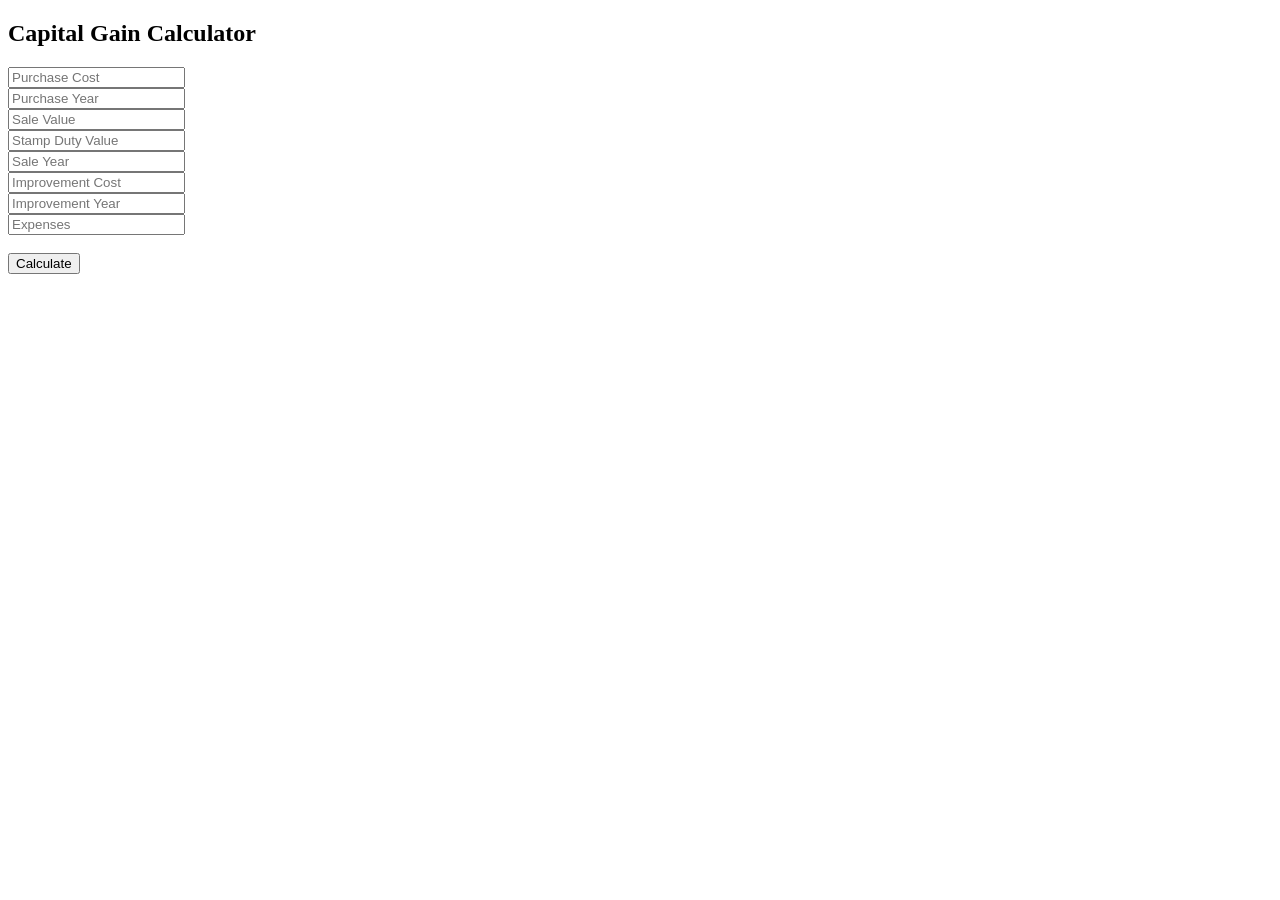
==== frontend/dashboard.html @ e048c473 "Updated frontend to use deployed backend" ====
<!DOCTYPE html>
<html>
<head>
    <title>Dashboard</title>
</head>
<body>

<h2>Capital Gain Calculator</h2>

<input id="purchase_cost" placeholder="Purchase Cost"><br>
<input id="purchase_year" placeholder="Purchase Year"><br>

<input id="sale_value" placeholder="Sale Value"><br>
<input id="stamp_duty_value" placeholder="Stamp Duty Value"><br>
<input id="sale_year" placeholder="Sale Year"><br>

<input id="improvement_cost" placeholder="Improvement Cost"><br>
<input id="improvement_year" placeholder="Improvement Year"><br>

<input id="expenses" placeholder="Expenses"><br><br>

<button onclick="calculate()">Calculate</button>

<h3 id="result"></h3>

<script src="script.js"></script>

</body>
</html>
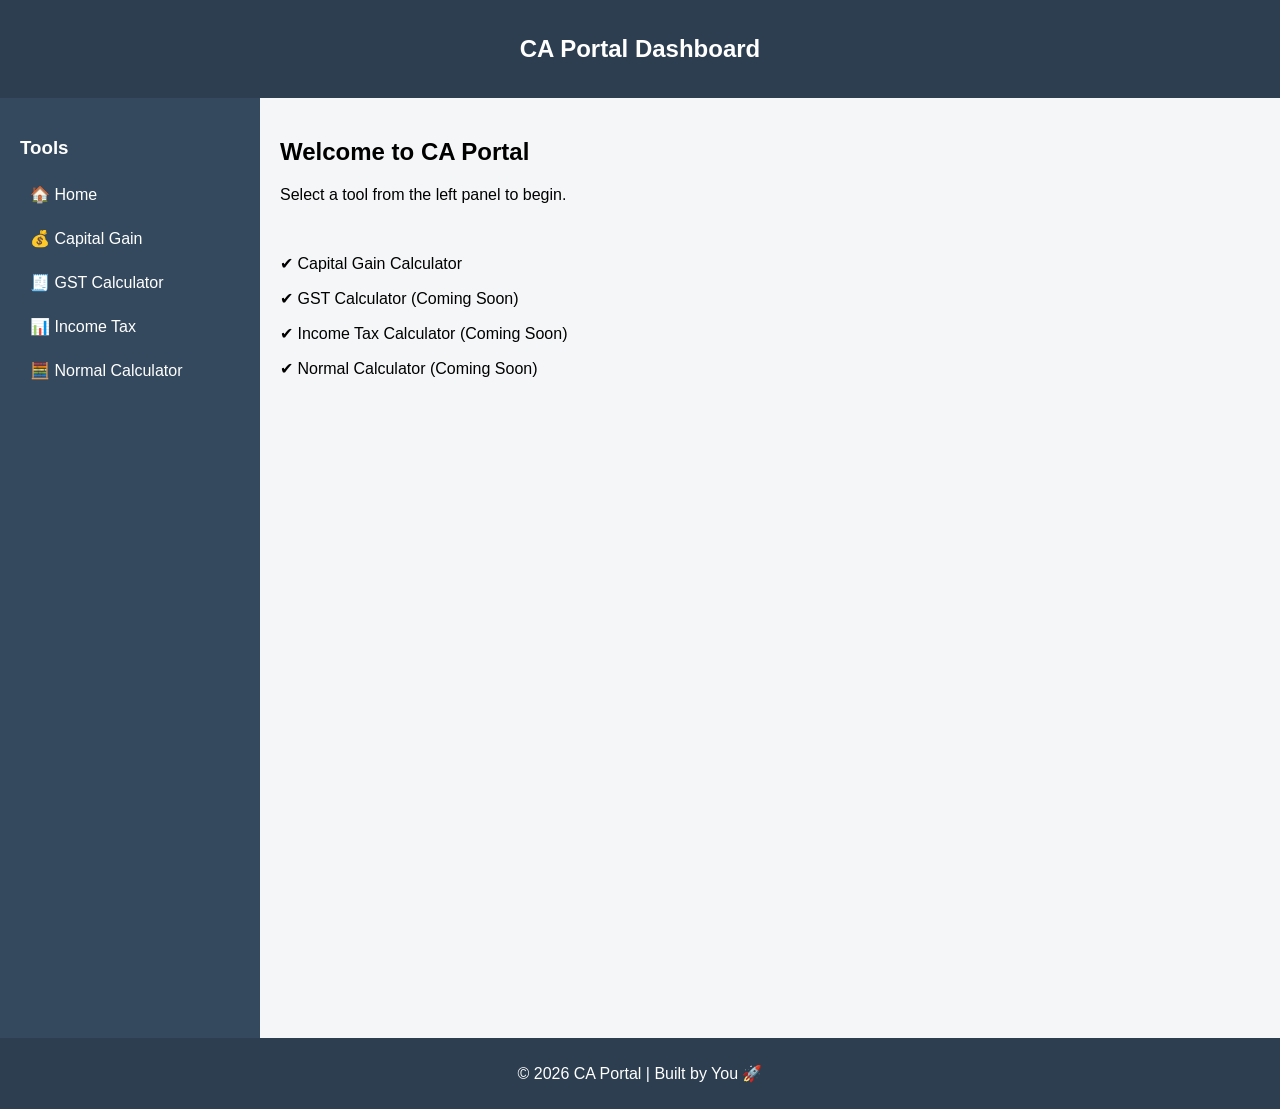
==== commit 7eda15e2: "Login Page UI Complete" ====
--- a/frontend/dashboard.html
+++ b/frontend/dashboard.html
@@ -1,27 +1,56 @@
 <!DOCTYPE html>
 <html>
 <head>
-    <title>Dashboard</title>
+    <title>CA Portal Dashboard</title>
+    <link rel="stylesheet" href="style.css">
 </head>
+
 <body>
 
-<h2>Capital Gain Calculator</h2>
+<!-- HEADER -->
+<div class="header">
+    <h2>CA Portal Dashboard</h2>
+</div>
 
-<input id="purchase_cost" placeholder="Purchase Cost"><br>
-<input id="purchase_year" placeholder="Purchase Year"><br>
+<!-- MAIN LAYOUT -->
+<div class="main">
 
-<input id="sale_value" placeholder="Sale Value"><br>
-<input id="stamp_duty_value" placeholder="Stamp Duty Value"><br>
-<input id="sale_year" placeholder="Sale Year"><br>
+    <!-- SIDEBAR -->
+    <div class="sidebar">
+        <h3>Tools</h3>
+        <ul>
+            <li onclick="loadFeature('home')">🏠 Home</li>
+            <li onclick="loadFeature('capital')">💰 Capital Gain</li>
+            <li onclick="loadFeature('gst')">🧾 GST Calculator</li>
+            <li onclick="loadFeature('tax')">📊 Income Tax</li>
+            <li onclick="loadFeature('normal')">🧮 Normal Calculator</li>
+        </ul>
+    </div>
 
-<input id="improvement_cost" placeholder="Improvement Cost"><br>
-<input id="improvement_year" placeholder="Improvement Year"><br>
+    <!-- CONTENT AREA -->
+    <div class="content" id="content">
 
-<input id="expenses" placeholder="Expenses"><br><br>
+        <!-- Default Home Screen -->
+        <h2>Welcome to CA Portal</h2>
+        <p>Select a tool from the left panel to begin.</p>
 
-<button onclick="calculate()">Calculate</button>
+        <br>
 
-<h3 id="result"></h3>
+        <div class="home-cards">
+            <p>✔ Capital Gain Calculator</p>
+            <p>✔ GST Calculator (Coming Soon)</p>
+            <p>✔ Income Tax Calculator (Coming Soon)</p>
+            <p>✔ Normal Calculator (Coming Soon)</p>
+        </div>
+
+    </div>
+
+</div>
+
+<!-- FOOTER -->
+<div class="footer">
+    <p>© 2026 CA Portal | Built by You 🚀</p>
+</div>
 
 <script src="script.js"></script>
 
--- a/frontend/style.css
+++ b/frontend/style.css
@@ -0,0 +1,184 @@
+body {
+    margin: 0;
+    font-family: Arial, sans-serif;
+    background-color: #f4f6f8;
+}
+
+/*Login Page */
+.login-container {
+    height: 100vh;
+    display: flex;
+    justify-content: center;
+    align-items: center;
+    background-color: #eef1f4;
+}
+
+.login-card {
+    width: 400px;
+    padding: 30px;
+    background: #f8f9fb;
+    border-radius: 15px;
+    box-shadow: 0px 8px 25px rgba(0,0,0,0.1);
+    text-align: center;
+}
+
+/* Logo */
+.logo {
+    width: 130px;
+    height: 100px;
+    margin: 0 auto 10px;
+    overflow: hidden;
+}
+.logo img {
+    width: 100%;
+    height: 100%;
+    object-fit: cover;
+}
+
+/* Subtitle */
+.subtitle {
+    font-size: 14px;
+    color: #5f6768;
+    letter-spacing: 1px;
+}
+
+/* Heading */
+.login-card h1 {
+    margin-bottom: 20px;
+}
+
+/* Labels */
+label {
+    display: block;
+    text-align: left;
+    margin-top: 10px;
+    font-size: 12px;
+    color: #555;
+}
+
+/* Inputs */
+.login-card input {
+    width: 90%;
+    padding: 12px;
+    margin-top: 5px;
+    border-radius: 8px;
+    border: 1px solid #ccc;
+    background: #e9eef5;
+}
+
+/* Button */
+.login-card button {
+    width: 100%;
+    margin-top: 20px;
+    padding: 12px;
+    background-color: #2c3e50;
+    color: white;
+    border: none;
+    border-radius: 10px;
+    font-size: 16px;
+    cursor: pointer;
+}
+
+.login-card button:hover {
+    background-color: #2c3e50;
+}
+
+/* Footer text */
+.footer-text {
+    font-size: 12px;
+    color: #888;
+    margin-top: 15px;
+}
+
+/*Dashboard Page */
+
+/* Header */
+.header {
+    background-color: #2c3e50;
+    color: white;
+    padding: 15px;
+    text-align: center;
+}
+
+/* Layout */
+.main {
+    display: flex;
+}
+
+/* Sidebar */
+.sidebar {
+    width: 220px;
+    background-color: #34495e;
+    color: white;
+    height: 100vh;
+    padding: 20px;
+}
+
+.sidebar h3 {
+    margin-bottom: 15px;
+}
+
+.sidebar ul {
+    list-style: none;
+    padding: 0;
+}
+
+.sidebar li {
+    padding: 10px;
+    margin-bottom: 5px;
+    cursor: pointer;
+    border-radius: 5px;
+    transition: 0.3s;
+}
+
+.sidebar li:hover {
+    background-color: #1abc9c;
+}
+
+/* Content Area */
+.content {
+    flex: 1;
+    padding: 20px;
+    background-color: #f4f6f8;
+}
+
+/* Footer */
+.footer {
+    background-color: #2c3e50;
+    color: white;
+    text-align: center;
+    padding: 10px;
+}
+
+/* ================= FORM (CALCULATOR) ================= */
+
+.content input {
+    width: 100%;
+    padding: 10px;
+    margin: 6px 0;
+    border-radius: 5px;
+    border: 1px solid #ccc;
+}
+
+.content button {
+    width: 100%;
+    padding: 10px;
+    margin-top: 10px;
+    background-color: #4CAF50;
+    color: white;
+    border: none;
+    border-radius: 5px;
+    font-size: 15px;
+    cursor: pointer;
+}
+
+.content button:hover {
+    background-color: #45a049;
+}
+
+/* Result */
+#result {
+    margin-top: 15px;
+    font-weight: bold;
+    text-align: center;
+}
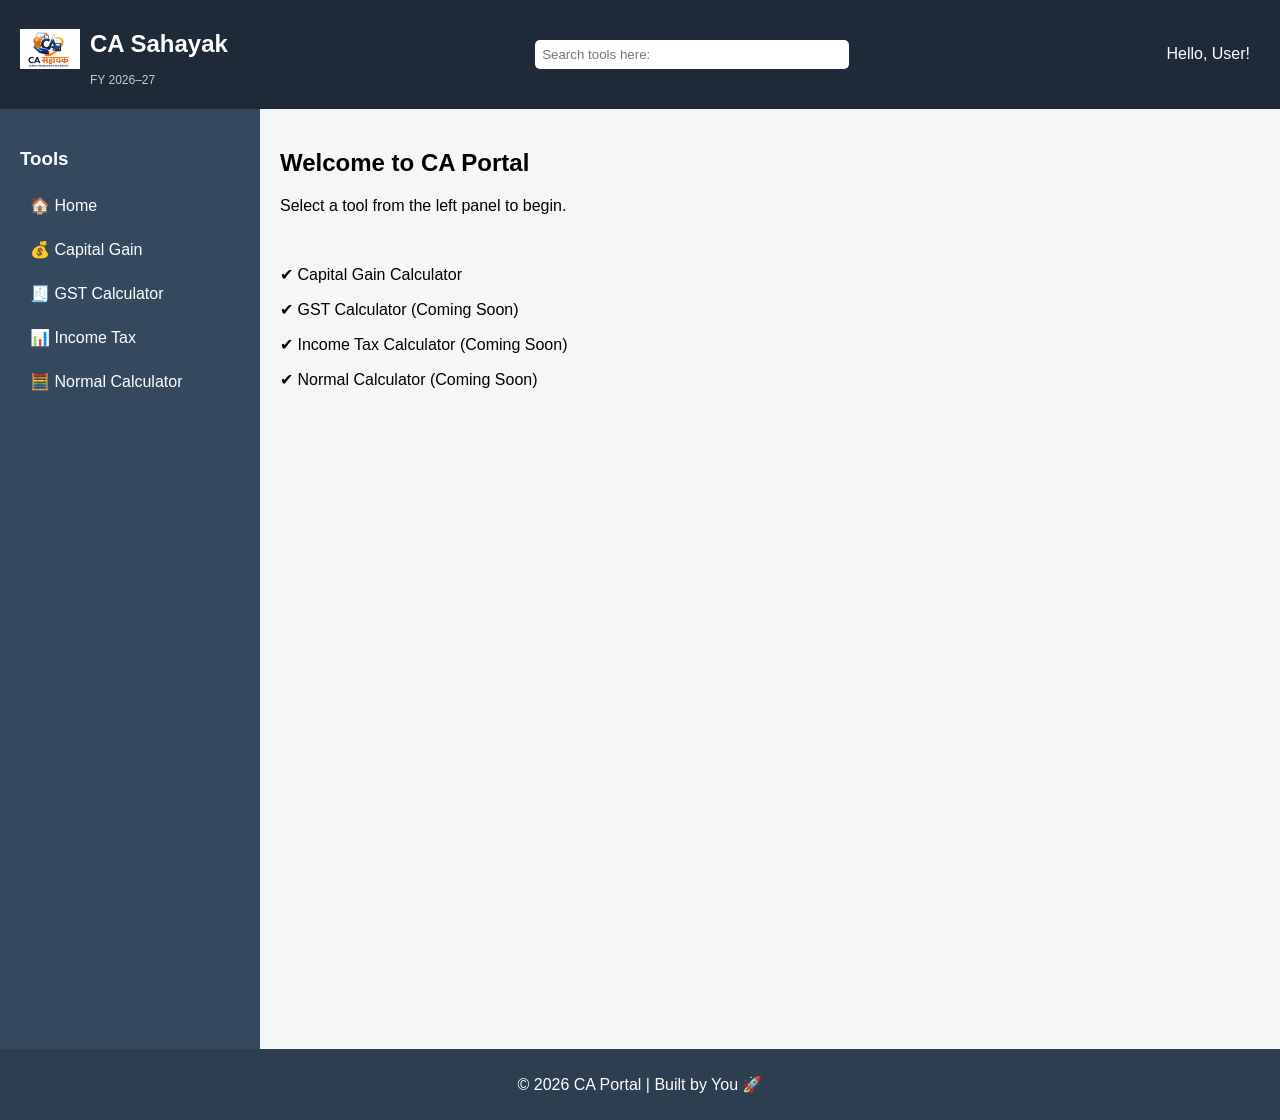
==== commit 274cc88c: "Header UI Complete" ====
--- a/frontend/dashboard.html
+++ b/frontend/dashboard.html
@@ -9,7 +9,34 @@
 
 <!-- HEADER -->
 <div class="header">
-    <h2>CA Portal Dashboard</h2>
+    <!-- LEFT: Logo + Title -->
+    <div class="header-left">
+        <img src="assets/logo.png" alt="Logo" class="logo">
+        <div class="title-box">
+        <h2>CA Sahayak</h2>
+        <p id="financialYear" class="fy-text"></p>
+    </div>
+    </div>
+
+    <!-- CENTER: Search Bar -->
+    <div class="header-center">
+    <input type="text" placeholder="Search tools here: " id="searchBar" onkeyup="showSuggestions()">
+    <div id="suggestionsBox" class="suggestions"></div>
+    </div>
+
+    <!-- RIGHT: User Info -->
+    <div class="header-right">
+
+    <div class="user-menu">
+        <span class="username" onclick="toggleDropdown()">Hello, User!</span>
+
+        <div class="dropdown" id="userDropdown">
+            <p onclick="openProfile()">Profile</p>
+            <p onclick="openSettings()">Settings</p>
+            <p onclick="logout()">Logout</p>
+        </div>
+    </div>
+    </div>
 </div>
 
 <!-- MAIN LAYOUT -->
--- a/frontend/style.css
+++ b/frontend/style.css
@@ -94,10 +94,102 @@
 
 /* Header */
 .header {
-    background-color: #2c3e50;
-    color: white;
-    padding: 15px;
-    text-align: center;
+    display: flex;
+    justify-content: space-between;
+    align-items: center;
+    background-color: #1e2a38;
+    color: white;
+    padding: 10px 20px;
+}
+
+/* LEFT */
+.header-left {
+    display: flex;
+    align-items: center;
+}
+
+.logo {
+    width: 60px;
+    height: 40px;
+    margin-right: 10px;
+    object-fit: cover;
+}
+.title-box {
+    display: flex;
+    flex-direction: column;
+}
+
+.fy-text {
+    font-size: 12px;
+    color: #ccc;
+    margin-top: -5px;
+}
+
+/* CENTER */
+.header-center input {
+    width: 300px;
+    padding: 7px;
+    border-radius: 5px;
+    border: none;
+}
+.header-center {
+    position: relative;
+}
+
+.suggestions {
+    position: absolute;
+    top: 40px;
+    width: 300px;
+    background: white;
+    border-radius: 5px;
+    box-shadow: 0 2px 8px rgba(0,0,0,0.2);
+    display: none;
+    color: black;
+    z-index: 1000;
+}
+
+.suggestions div {
+    padding: 10px;
+    cursor: pointer;
+}
+
+.suggestions div:hover {
+    background-color: #f0f0f0;
+}
+
+/* RIGHT */
+.header-right {
+    display: flex;
+    align-items: center;
+    gap: 10px;
+}
+
+.user-menu {
+    position: relative;
+    cursor: pointer;
+}
+
+.username {
+    padding: 5px 10px;
+}
+
+.dropdown {
+    display: none;
+    position: absolute;
+    right: 0;
+    top: 35px;
+    background: white;
+    color: black;
+    width: 150px;
+    border-radius: 5px;
+    box-shadow: 0 2px 8px rgba(0,0,0,0.2);
+    z-index: 1000;
+}
+
+.dropdown p {
+    padding: 10px;
+    margin: 0;
+    cursor: pointer;
 }
 
 /* Layout */
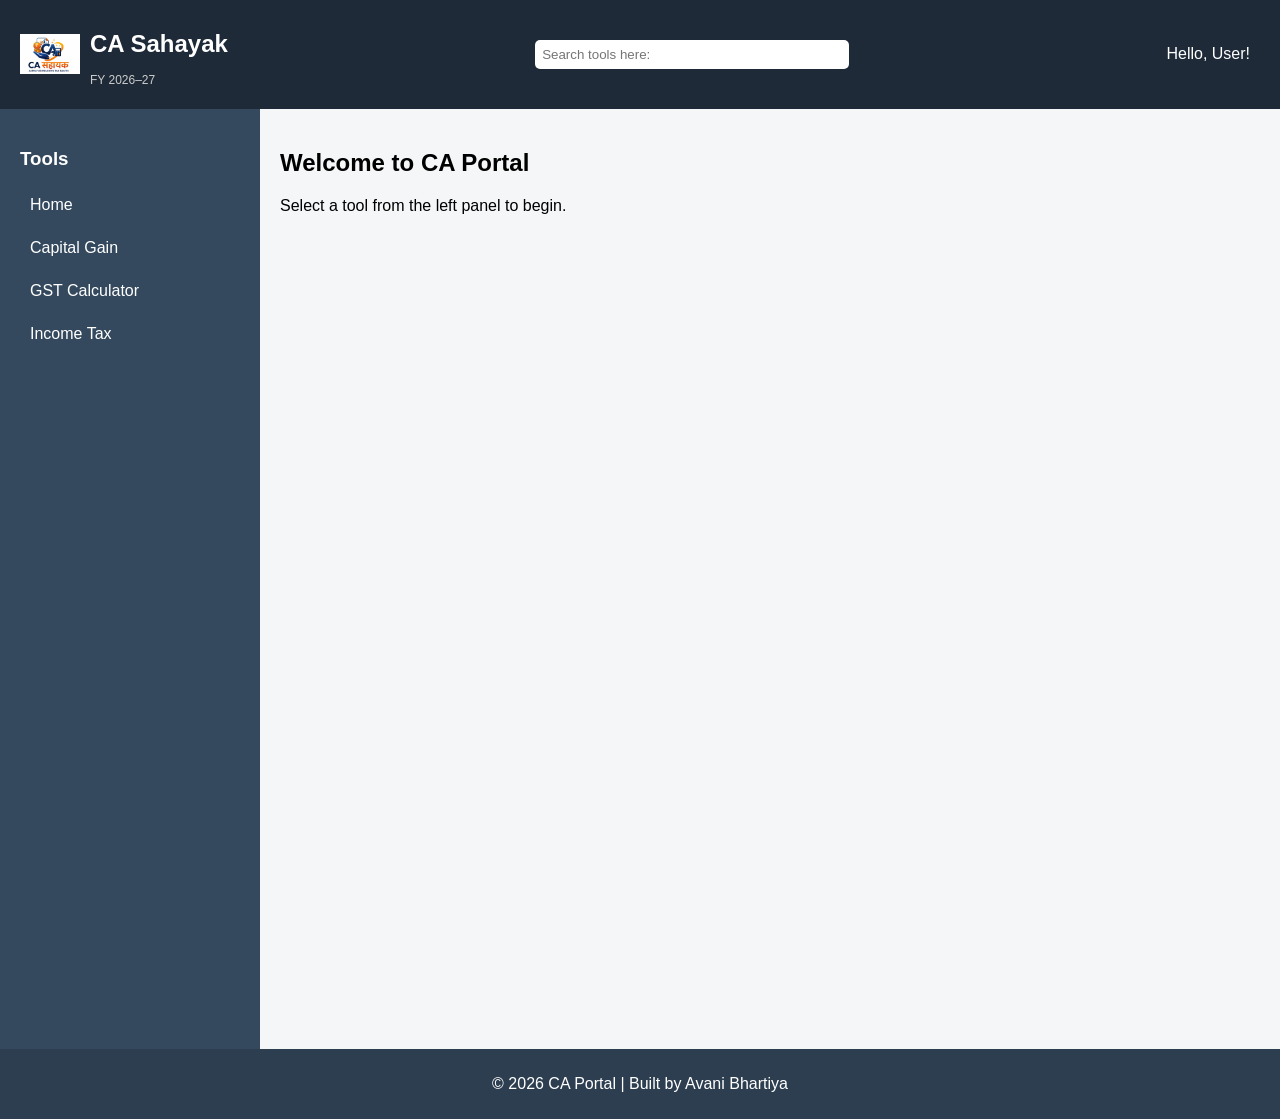
==== commit 533dc2de: "Functionality with Bare Minimum UI Complete" ====
--- a/frontend/dashboard.html
+++ b/frontend/dashboard.html
@@ -46,11 +46,10 @@
     <div class="sidebar">
         <h3>Tools</h3>
         <ul>
-            <li onclick="loadFeature('home')">🏠 Home</li>
-            <li onclick="loadFeature('capital')">💰 Capital Gain</li>
-            <li onclick="loadFeature('gst')">🧾 GST Calculator</li>
-            <li onclick="loadFeature('tax')">📊 Income Tax</li>
-            <li onclick="loadFeature('normal')">🧮 Normal Calculator</li>
+            <li onclick="loadFeature('home')">Home</li>
+            <li onclick="loadFeature('capital')">Capital Gain</li>
+            <li onclick="loadFeature('gst')">GST Calculator</li>
+            <li onclick="loadFeature('tax')">Income Tax</li>
         </ul>
     </div>
 
@@ -60,23 +59,13 @@
         <!-- Default Home Screen -->
         <h2>Welcome to CA Portal</h2>
         <p>Select a tool from the left panel to begin.</p>
-
-        <br>
-
-        <div class="home-cards">
-            <p>✔ Capital Gain Calculator</p>
-            <p>✔ GST Calculator (Coming Soon)</p>
-            <p>✔ Income Tax Calculator (Coming Soon)</p>
-            <p>✔ Normal Calculator (Coming Soon)</p>
-        </div>
-
     </div>
 
 </div>
 
 <!-- FOOTER -->
 <div class="footer">
-    <p>© 2026 CA Portal | Built by You 🚀</p>
+    <p>© 2026 CA Portal | Built by Avani Bhartiya </p>
 </div>
 
 <script src="script.js"></script>
--- a/frontend/style.css
+++ b/frontend/style.css
@@ -23,16 +23,16 @@
 }
 
 /* Logo */
-.logo {
+.logo-container {
+    display: flex;
+    justify-content: center;
+    margin-bottom: 10px;
+}
+
+.logo-container img {
     width: 130px;
     height: 100px;
-    margin: 0 auto 10px;
-    overflow: hidden;
-}
-.logo img {
-    width: 100%;
-    height: 100%;
-    object-fit: cover;
+    object-fit: contain;
 }
 
 /* Subtitle */
